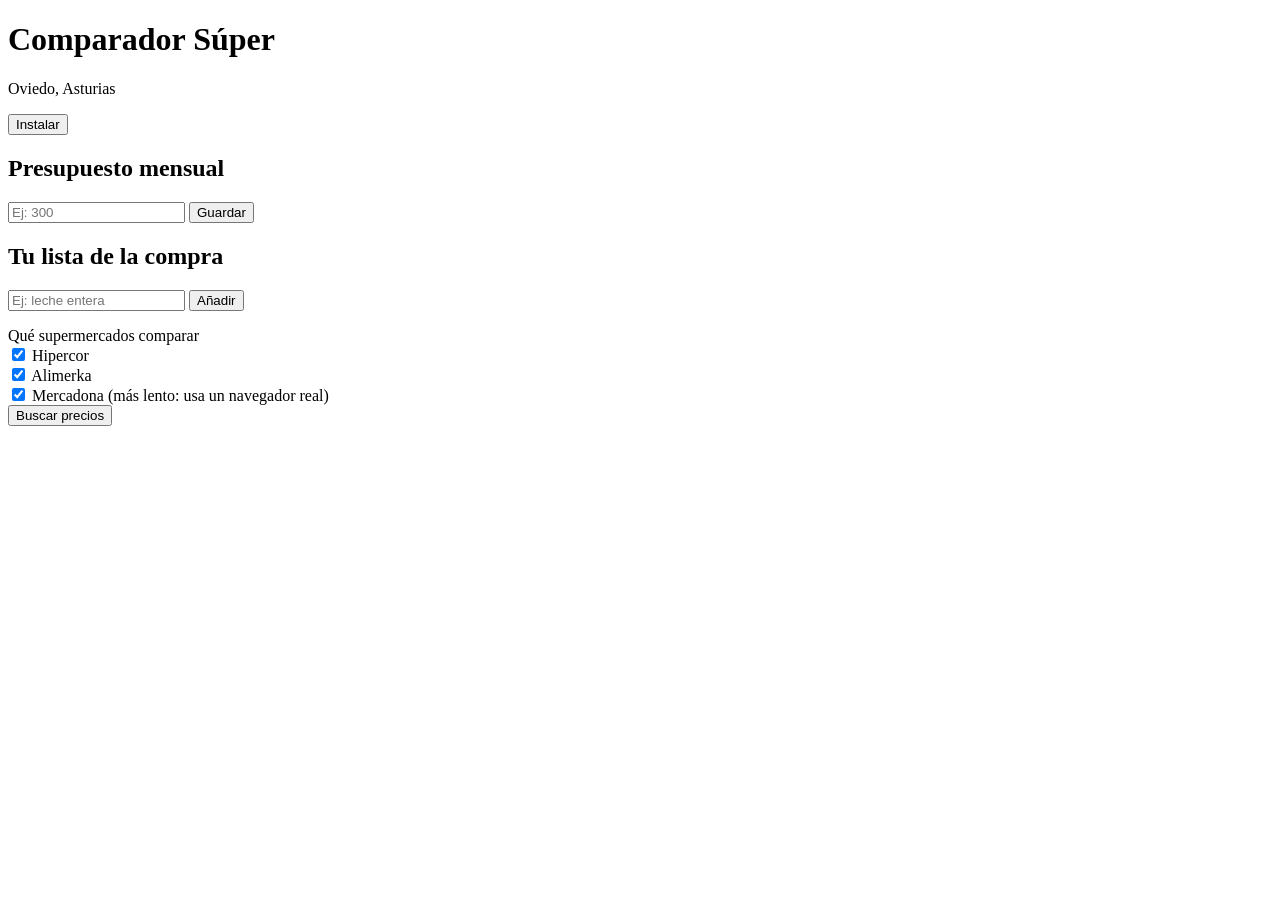
==== webapp/static/index.html @ 53b42d6d "Estado inicial: CLI + PWA local, tres conectores verificados, presupuesto y comparador por opciones" ====
<!doctype html>
<html lang="es">
<head>
  <meta charset="utf-8" />
  <meta name="viewport" content="width=device-width, initial-scale=1" />
  <title>Comparador de Supermercados</title>
  <meta name="theme-color" content="#2f7d4f" />
  <link rel="manifest" href="/manifest.json" />
  <link rel="icon" href="/icon-192.png" />
  <link rel="apple-touch-icon" href="/icon-192.png" />
  <link rel="stylesheet" href="/style.css" />
</head>
<body>
  <header>
    <div>
      <h1>Comparador Súper</h1>
      <p class="header-subtitulo">Oviedo, Asturias</p>
    </div>
    <button id="instalar-btn">Instalar</button>
  </header>

  <main>
    <section>
      <h2>Presupuesto mensual</h2>
      <div class="fila">
        <input type="text" id="presupuesto" inputmode="decimal" placeholder="Ej: 300" />
        <button class="btn-secundario" id="guardar-presupuesto-btn">Guardar</button>
      </div>
      <div id="presupuesto-resumen"></div>
      <div id="historial-mes"></div>
    </section>

    <section>
      <h2>Tu lista de la compra</h2>
      <div class="fila">
        <input type="text" id="nuevo-producto" placeholder="Ej: leche entera" />
        <button class="btn-secundario" id="anadir-btn">Añadir</button>
      </div>
      <ul id="lista-productos"></ul>

      <label style="margin-bottom:0.3rem;">Qué supermercados comparar</label>
      <div class="checkbox-fila">
        <input type="checkbox" id="incluir-hipercor" checked />
        <label for="incluir-hipercor" style="margin:0;">Hipercor</label>
      </div>
      <div class="checkbox-fila">
        <input type="checkbox" id="incluir-alimerka" checked />
        <label for="incluir-alimerka" style="margin:0;">Alimerka</label>
      </div>
      <div class="checkbox-fila">
        <input type="checkbox" id="incluir-mercadona" checked />
        <label for="incluir-mercadona" style="margin:0;">
          Mercadona (más lento: usa un navegador real)
        </label>
      </div>

      <button class="btn-primario" id="comparar-btn">Buscar precios</button>
    </section>

    <div id="progreso"></div>
    <div id="estado"></div>

    <section id="resumen-seccion" style="display:none;">
      <h2>Resumen de tu compra</h2>
      <div id="resumen"></div>
      <div class="fila" style="margin-top:0.8rem;">
        <button class="btn-secundario" id="mas-barato-btn" style="flex:1;">
          Elegir lo más barato en todo
        </button>
      </div>
      <button class="btn-primario" id="registrar-btn" style="margin-top:0.6rem;">
        Registrar esta compra en el mes
      </button>
    </section>

    <section id="resultados-seccion" style="display:none;">
      <h2>Productos encontrados</h2>
      <p class="ayuda-texto">
        Toca un producto para ver todas las opciones (todas las marcas y
        variedades encontradas) y elegir la que quieres. Si lo que eliges
        existe más barato en otro súper, te avisamos.
      </p>
      <div class="orden-fila">
        <label for="orden" style="margin:0;">Ordenar por</label>
        <select id="orden">
          <option value="coste">Lo que te costaría</option>
          <option value="medida">Precio por kilo/litro</option>
        </select>
      </div>
      <div id="resultados-lista"></div>
      <div id="resultados-total"></div>
    </section>
  </main>

  <script src="/app.js"></script>
</body>
</html>
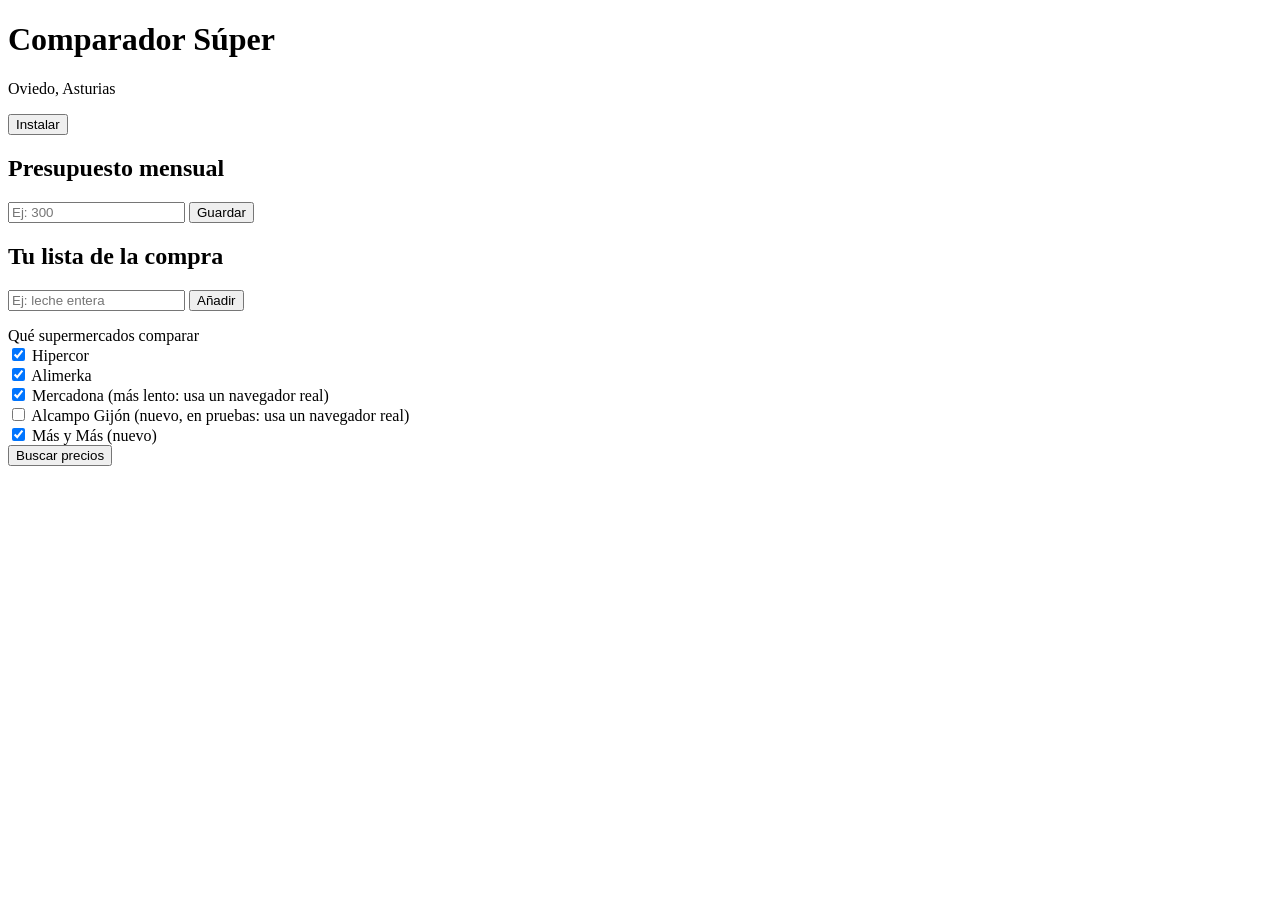
==== commit ddc6264d: "Añade los supermercados Alcampo (Gijón) y Más y Más (Asturias) - src/supermarkets/alcampo.py: Playwr" ====
--- a/webapp/static/index.html
+++ b/webapp/static/index.html
@@ -53,6 +53,16 @@
           Mercadona (más lento: usa un navegador real)
         </label>
       </div>
+      <div class="checkbox-fila">
+        <input type="checkbox" id="incluir-alcampo" />
+        <label for="incluir-alcampo" style="margin:0;">
+          Alcampo Gijón (nuevo, en pruebas: usa un navegador real)
+        </label>
+      </div>
+      <div class="checkbox-fila">
+        <input type="checkbox" id="incluir-masymas" checked />
+        <label for="incluir-masymas" style="margin:0;">Más y Más (nuevo)</label>
+      </div>
 
       <button class="btn-primario" id="comparar-btn">Buscar precios</button>
     </section>
@@ -92,6 +102,7 @@
     </section>
   </main>
 
+  <script src="/catalogo.js"></script>
   <script src="/app.js"></script>
 </body>
 </html>
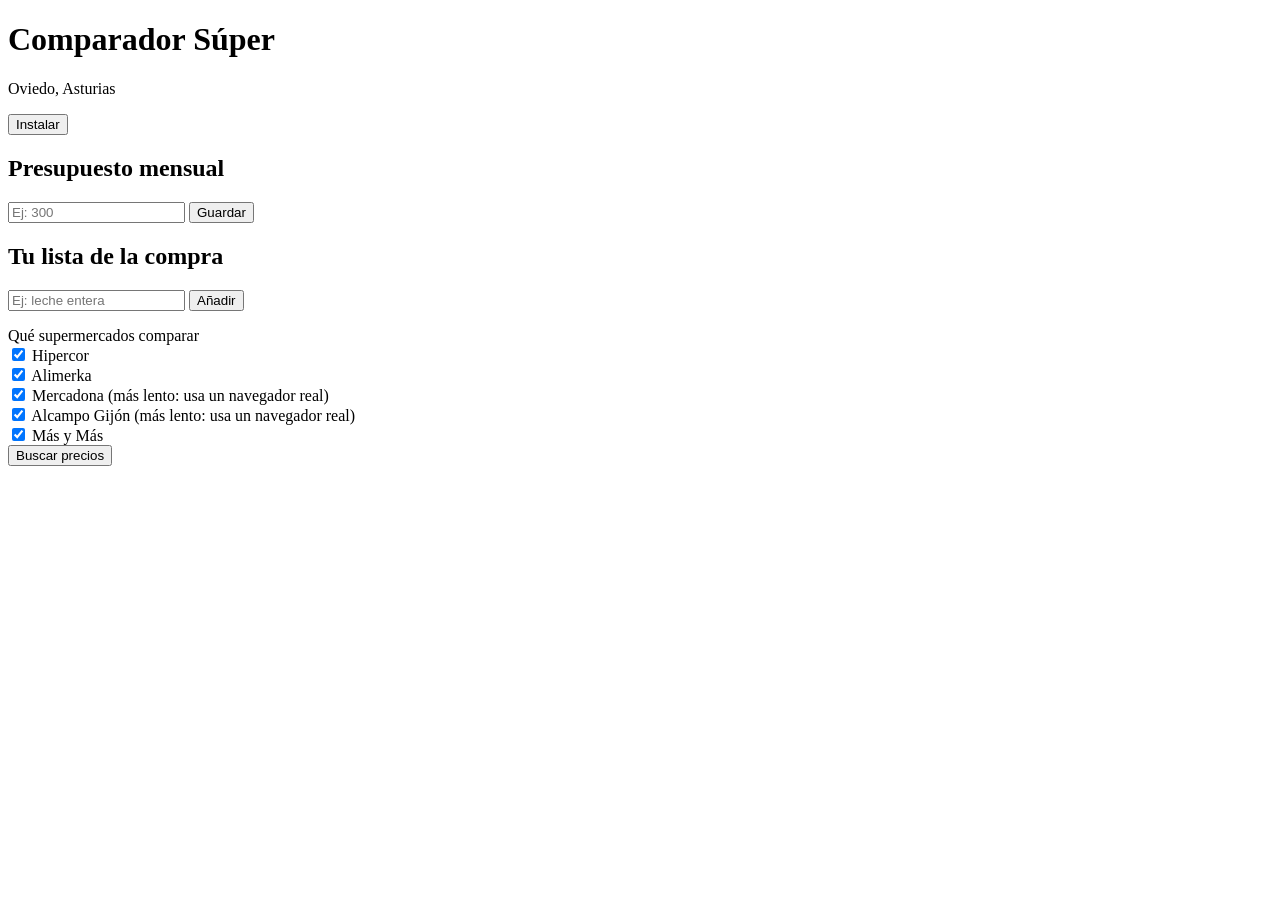
==== commit 6dc25a25: "Alcampo marcado por defecto y sin la etiqueta "en pruebas" Ya está verificado en vivo en el PC (zona" ====
--- a/webapp/static/index.html
+++ b/webapp/static/index.html
@@ -54,14 +54,14 @@
         </label>
       </div>
       <div class="checkbox-fila">
-        <input type="checkbox" id="incluir-alcampo" />
+        <input type="checkbox" id="incluir-alcampo" checked />
         <label for="incluir-alcampo" style="margin:0;">
-          Alcampo Gijón (nuevo, en pruebas: usa un navegador real)
+          Alcampo Gijón (más lento: usa un navegador real)
         </label>
       </div>
       <div class="checkbox-fila">
         <input type="checkbox" id="incluir-masymas" checked />
-        <label for="incluir-masymas" style="margin:0;">Más y Más (nuevo)</label>
+        <label for="incluir-masymas" style="margin:0;">Más y Más</label>
       </div>
 
       <button class="btn-primario" id="comparar-btn">Buscar precios</button>
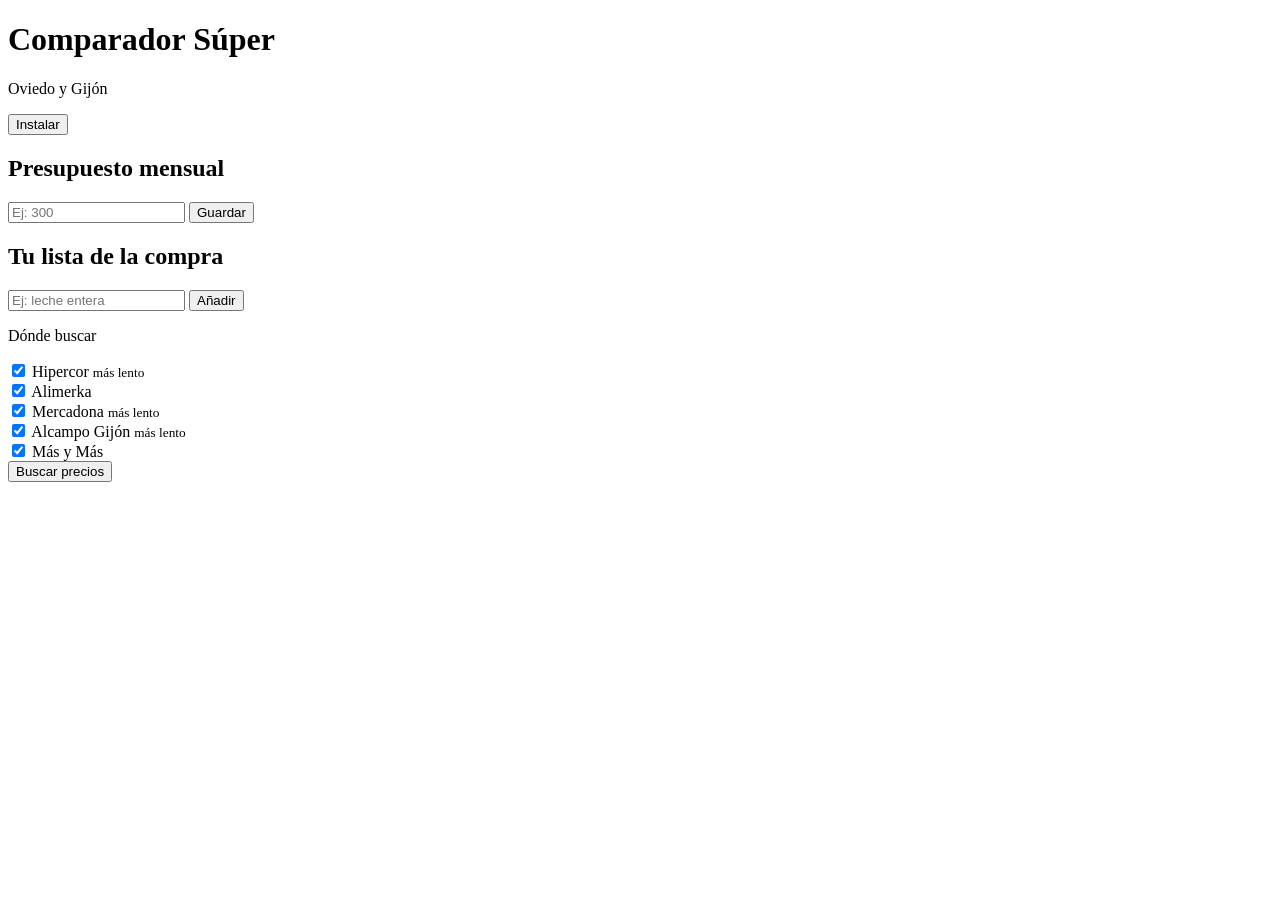
==== commit 3ec39781: "Rediseña la interfaz con estilo de etiqueta de lineal Cada precio se pinta como la etiqueta del esta" ====
--- a/webapp/static/index.html
+++ b/webapp/static/index.html
@@ -4,7 +4,7 @@
   <meta charset="utf-8" />
   <meta name="viewport" content="width=device-width, initial-scale=1" />
   <title>Comparador de Supermercados</title>
-  <meta name="theme-color" content="#2f7d4f" />
+  <meta name="theme-color" content="#e9eeec" />
   <link rel="manifest" href="/manifest.json" />
   <link rel="icon" href="/icon-192.png" />
   <link rel="apple-touch-icon" href="/icon-192.png" />
@@ -14,7 +14,7 @@
   <header>
     <div>
       <h1>Comparador Súper</h1>
-      <p class="header-subtitulo">Oviedo, Asturias</p>
+      <p class="header-subtitulo">Oviedo y Gijón</p>
     </div>
     <button id="instalar-btn">Instalar</button>
   </header>
@@ -38,30 +38,28 @@
       </div>
       <ul id="lista-productos"></ul>
 
-      <label style="margin-bottom:0.3rem;">Qué supermercados comparar</label>
-      <div class="checkbox-fila">
-        <input type="checkbox" id="incluir-hipercor" checked />
-        <label for="incluir-hipercor" style="margin:0;">Hipercor</label>
-      </div>
-      <div class="checkbox-fila">
-        <input type="checkbox" id="incluir-alimerka" checked />
-        <label for="incluir-alimerka" style="margin:0;">Alimerka</label>
-      </div>
-      <div class="checkbox-fila">
-        <input type="checkbox" id="incluir-mercadona" checked />
-        <label for="incluir-mercadona" style="margin:0;">
-          Mercadona (más lento: usa un navegador real)
-        </label>
-      </div>
-      <div class="checkbox-fila">
-        <input type="checkbox" id="incluir-alcampo" checked />
-        <label for="incluir-alcampo" style="margin:0;">
-          Alcampo Gijón (más lento: usa un navegador real)
-        </label>
-      </div>
-      <div class="checkbox-fila">
-        <input type="checkbox" id="incluir-masymas" checked />
-        <label for="incluir-masymas" style="margin:0;">Más y Más</label>
+      <p class="campo-titulo">Dónde buscar</p>
+      <div class="supers">
+        <div class="checkbox-fila">
+          <input type="checkbox" id="incluir-hipercor" checked />
+          <label for="incluir-hipercor">Hipercor <small>más lento</small></label>
+        </div>
+        <div class="checkbox-fila">
+          <input type="checkbox" id="incluir-alimerka" checked />
+          <label for="incluir-alimerka">Alimerka</label>
+        </div>
+        <div class="checkbox-fila">
+          <input type="checkbox" id="incluir-mercadona" checked />
+          <label for="incluir-mercadona">Mercadona <small>más lento</small></label>
+        </div>
+        <div class="checkbox-fila">
+          <input type="checkbox" id="incluir-alcampo" checked />
+          <label for="incluir-alcampo">Alcampo Gijón <small>más lento</small></label>
+        </div>
+        <div class="checkbox-fila">
+          <input type="checkbox" id="incluir-masymas" checked />
+          <label for="incluir-masymas">Más y Más</label>
+        </div>
       </div>
 
       <button class="btn-primario" id="comparar-btn">Buscar precios</button>
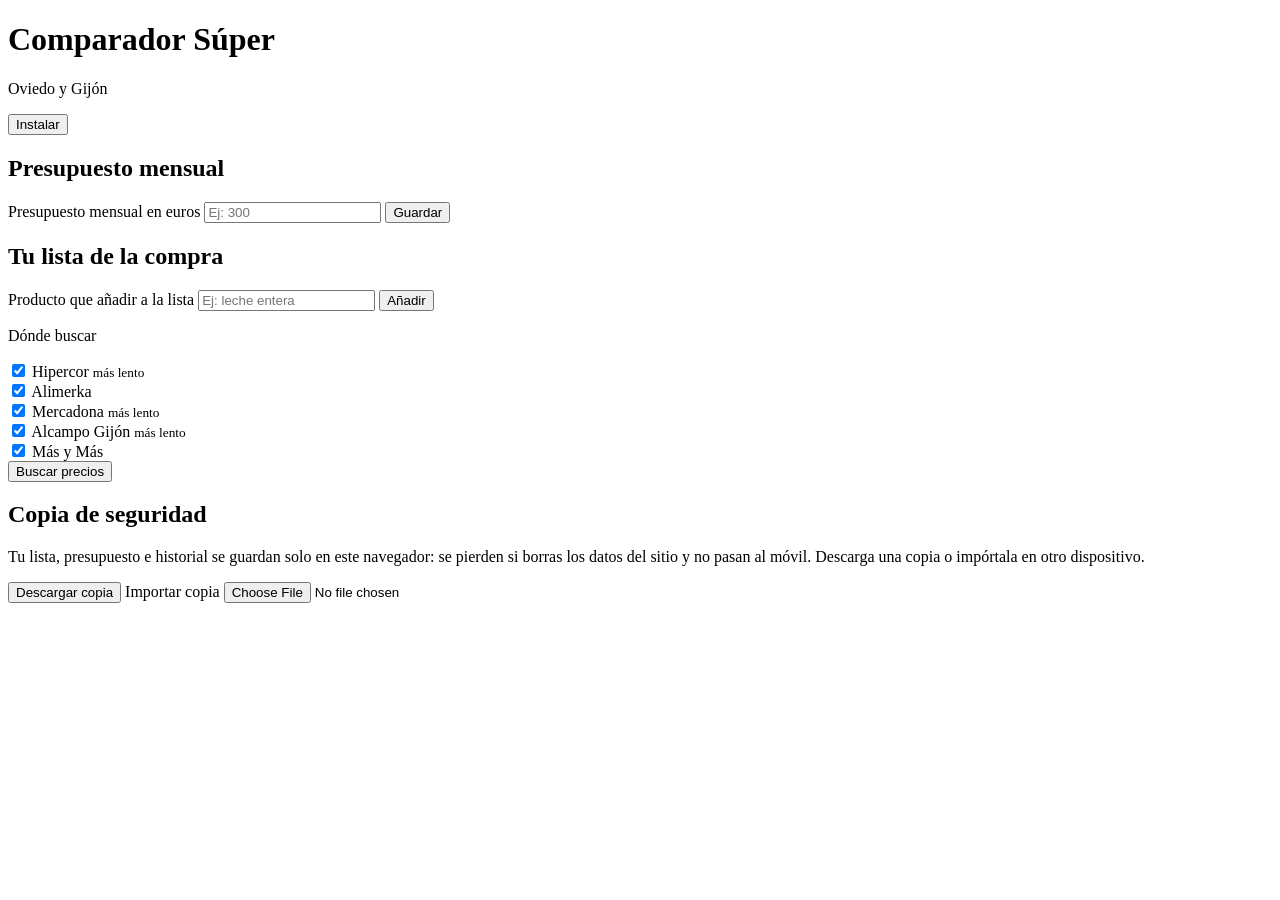
==== commit 8db92524: "Auditoría: backend blindado, escape de HTML, escenarios y copia de seguridad Backend: DEBUG ignorado" ====
--- a/webapp/static/index.html
+++ b/webapp/static/index.html
@@ -4,7 +4,8 @@
   <meta charset="utf-8" />
   <meta name="viewport" content="width=device-width, initial-scale=1" />
   <title>Comparador de Supermercados</title>
-  <meta name="theme-color" content="#e9eeec" />
+  <meta name="theme-color" content="#e9eeec" media="(prefers-color-scheme: light)" />
+  <meta name="theme-color" content="#0f1715" media="(prefers-color-scheme: dark)" />
   <link rel="manifest" href="/manifest.json" />
   <link rel="icon" href="/icon-192.png" />
   <link rel="apple-touch-icon" href="/icon-192.png" />
@@ -23,6 +24,7 @@
     <section>
       <h2>Presupuesto mensual</h2>
       <div class="fila">
+        <label for="presupuesto" class="sr-only">Presupuesto mensual en euros</label>
         <input type="text" id="presupuesto" inputmode="decimal" placeholder="Ej: 300" />
         <button class="btn-secundario" id="guardar-presupuesto-btn">Guardar</button>
       </div>
@@ -33,7 +35,8 @@
     <section>
       <h2>Tu lista de la compra</h2>
       <div class="fila">
-        <input type="text" id="nuevo-producto" placeholder="Ej: leche entera" />
+        <label for="nuevo-producto" class="sr-only">Producto que añadir a la lista</label>
+        <input type="text" id="nuevo-producto" placeholder="Ej: leche entera" maxlength="100" />
         <button class="btn-secundario" id="anadir-btn">Añadir</button>
       </div>
       <ul id="lista-productos"></ul>
@@ -65,8 +68,8 @@
       <button class="btn-primario" id="comparar-btn">Buscar precios</button>
     </section>
 
-    <div id="progreso"></div>
-    <div id="estado"></div>
+    <div id="progreso" role="status" aria-live="polite"></div>
+    <div id="estado" role="status" aria-live="polite"></div>
 
     <section id="resumen-seccion" style="display:none;">
       <h2>Resumen de tu compra</h2>
@@ -98,6 +101,21 @@
       <div id="resultados-lista"></div>
       <div id="resultados-total"></div>
     </section>
+
+    <section class="copia-seguridad">
+      <h2>Copia de seguridad</h2>
+      <p class="ayuda-texto">
+        Tu lista, presupuesto e historial se guardan solo en este navegador:
+        se pierden si borras los datos del sitio y no pasan al móvil.
+        Descarga una copia o impórtala en otro dispositivo.
+      </p>
+      <div class="fila">
+        <button type="button" class="btn-secundario" id="exportar-btn">Descargar copia</button>
+        <label class="btn-secundario btn-archivo" for="importar-input">Importar copia</label>
+        <input type="file" id="importar-input" accept="application/json,.json" class="sr-only" />
+      </div>
+      <p id="copia-estado" class="ayuda-texto" role="status" aria-live="polite"></p>
+    </section>
   </main>
 
   <script src="/catalogo.js"></script>
